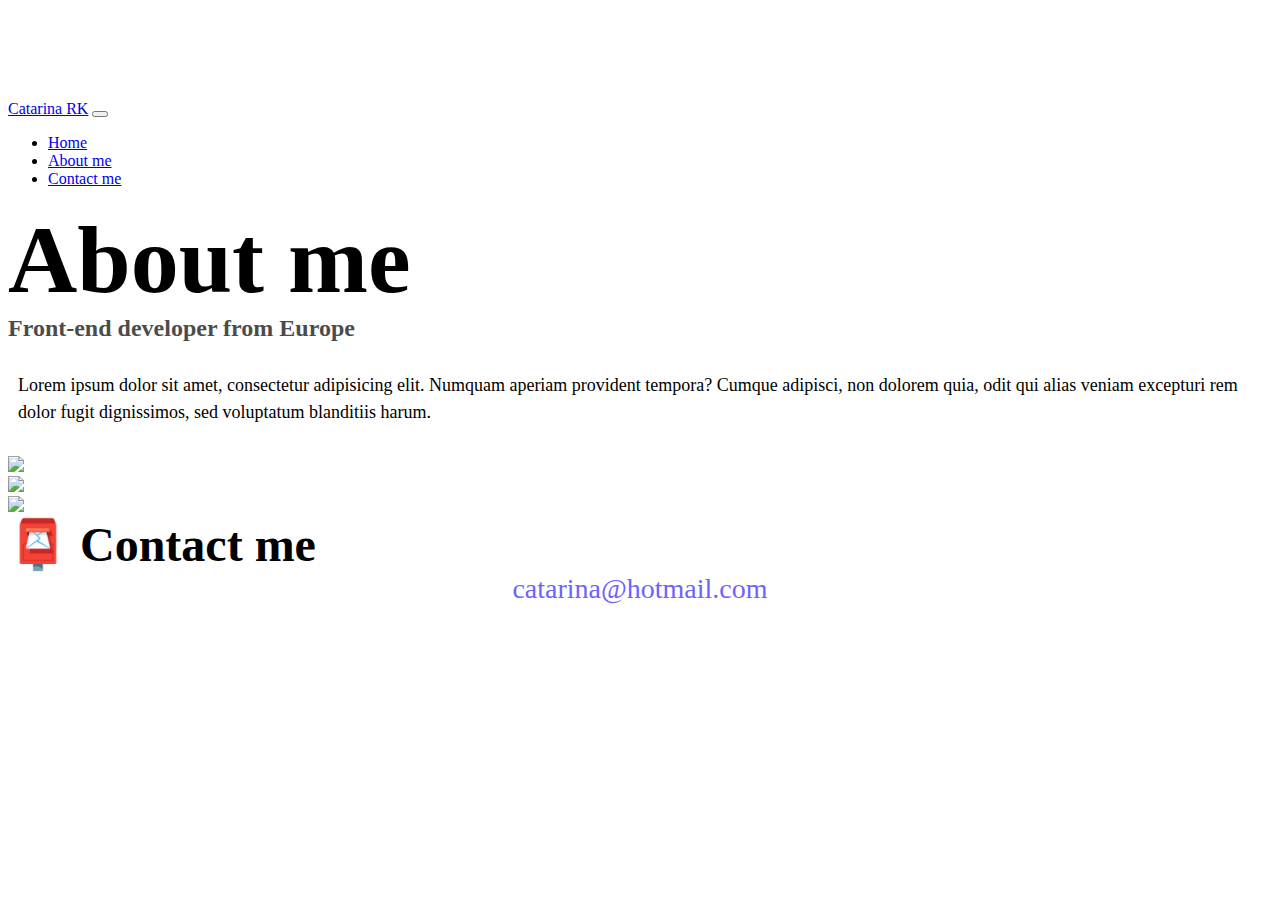
==== about.html @ c9a184f8 "Implementation of sandbox code into VS Code" ====
<!DOCTYPE html>
<html lang="en">
  <head>
    <meta charset="UTF-8" />
    <meta http-equiv="X-UA-Compatible" content="IE=edge" />
    <meta name="viewport" content="width=device-width, initial-scale=1.0" />
    <link
      href="https://cdn.jsdelivr.net/npm/bootstrap@5.0.0-beta2/dist/css/bootstrap.min.css"
      rel="stylesheet"
      integrity="sha384-BmbxuPwQa2lc/FVzBcNJ7UAyJxM6wuqIj61tLrc4wSX0szH/Ev+nYRRuWlolflfl"
      crossorigin="anonymous"
    />
    <script
      src="https://cdn.jsdelivr.net/npm/bootstrap@5.0.0-beta2/dist/js/bootstrap.bundle.min.js"
      integrity="sha384-b5kHyXgcpbZJO/tY9Ul7kGkf1S0CWuKcCD38l8YkeH8z8QjE0GmW1gYU5S9FOnJ0"
      crossorigin="anonymous"
    ></script>
    <link rel="stylesheet" href="/css/styles.css" />
    <title>About Catarina RK</title>
  </head>
  <body>
    <nav class="navbar navbar-expand-lg navbar-light bg-light fixed-top">
      <div class="container">
        <a class="navbar-brand" href="index.html">Catarina RK</a>
        <button
          class="navbar-toggler"
          type="button"
          data-bs-toggle="collapse"
          data-bs-target="#navbarNav"
          aria-controls="navbarNav"
          aria-expanded="false"
          aria-label="Toggle navigation"
        >
          <span class="navbar-toggler-icon"></span>
        </button>
        <div class="collapse navbar-collapse" id="navbarNav">
          <ul class="navbar-nav">
            <li class="nav-item">
              <a class="nav-link" aria-current="page" href="index.html">Home</a>
            </li>
            <li class="nav-item">
              <a class="nav-link active" href="about.html">About me</a>
            </li>
            <li class="nav-item">
              <a class="nav-link" href="about.html#contact">Contact me</a>
            </li>
          </ul>
        </div>
      </div>
    </nav>
    <h1 class="text-center">About me</h1>
    <h3 class="text-center">Front-end developer from Europe</h3>
    <div class="about-paragraphs text-center">
      <p>
        Lorem ipsum dolor sit amet, consectetur adipisicing elit. Numquam
        aperiam provident tempora? Cumque adipisci, non dolorem quia, odit qui
        alias veniam excepturi rem dolor fugit dignissimos, sed voluptatum
        blanditiis harum.
      </p>
    </div>
    <div class="container">
      <div class="row">
        <div class="col-sm-4">
          <img src="https://t2z1k.csb.app/images/yoga.png" class="img-fluid p-2 shadow rounded" />
        </div>
        <div class="col-sm-4">
          <img src="https://t2z1k.csb.app/images/weather.png" class="img-fluid p-2 shadow rounded" />
        </div>
        <div class="col-sm-4">
          <img src="https://t2z1k.csb.app/images/yogurt.png" class="img-fluid p-2 shadow rounded" />
        </div>
      </div>
    </div>
    <div id="contact" class="mt-5">
      <h2 class="text-center">📮 Contact me</h2>
      <a href="mailto:catarina@hotmail.com" class="email-link"> catarina@hotmail.com </a>
    </div>
  </body>
</html>
---- css/styles.css ----
:root {
  --primary-color: #6c63ff;
  --secondary-color: #f5f2fe;
  --box-shadow: 0 5px 10px rgba(0, 0, 0, 0.3);
}

body {
  margin-top: 100px;
}

h1,
h2,
h3 {
  margin: 0;
}

h1 {
  font-size: 96px;
}

h2 {
  font-size: 48px;
}

h3 {
  font-size: 24px;
  opacity: 0.7;
}

p {
  font-size: 18px;
  line-height: 1.5;
}

.navigation-links {
  display: flex;
  margin-top: 40px;
  justify-content: center;
}

.navigation-links a {
  margin: 20px;
}

.primary-link {
  border-radius: 4px;
  padding: 20px 15px;
  text-decoration: none;
  text-transform: capitalize;
  background: var(--primary-color);
  box-shadow: var(--box-shadow);
  color: white;
}

.secondary-link {
  border-radius: 4px;
  padding: 20px 15px;
  text-decoration: none;
  text-transform: capitalize;
  color: var(--primary-color);
  border: 1px solid var(--primary-color);
}

.homepage-link {
  color: var(--primary-color);
  text-align: center;
  display: block;
}

.about-paragraphs {
  margin: 30px 0;
}

.about-paragraphs p {
  margin: 10px;
}

.email-link {
  display: flex;
  justify-content: center;
  color: var(--primary-color);
  font-size: 28px;
  text-decoration: none;
}

.email-link:hover {
  text-decoration: underline;
}
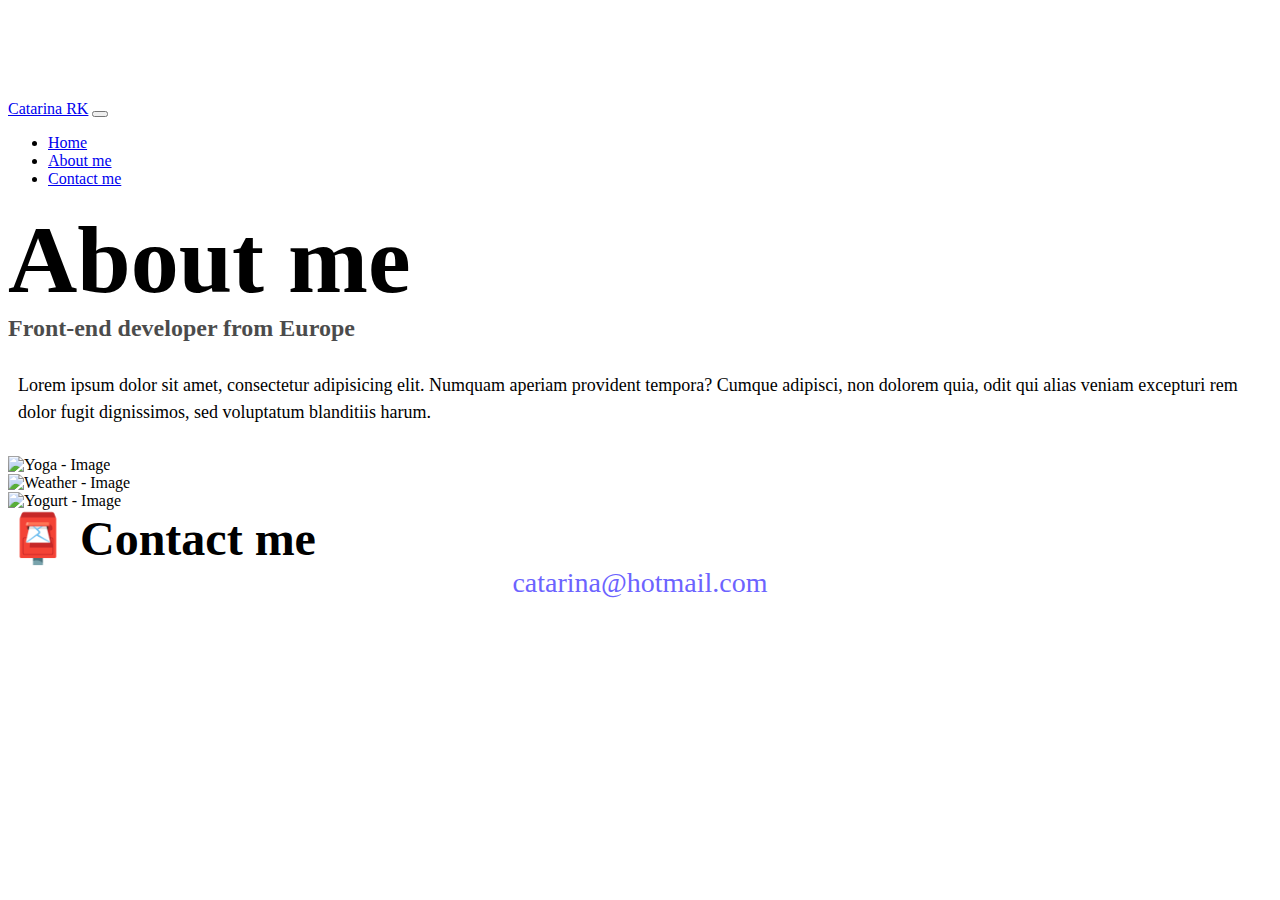
==== commit 57804838: "Made more SEO friendly" ====
--- a/about.html
+++ b/about.html
@@ -15,6 +15,8 @@
       integrity="sha384-b5kHyXgcpbZJO/tY9Ul7kGkf1S0CWuKcCD38l8YkeH8z8QjE0GmW1gYU5S9FOnJ0"
       crossorigin="anonymous"
     ></script>
+    <meta name="description"  content="Here is a summary of my projects so far. Don't hesitate to contact me!" />
+</head>
     <link rel="stylesheet" href="/css/styles.css" />
     <title>About Catarina RK</title>
   </head>
@@ -36,13 +38,13 @@
         <div class="collapse navbar-collapse" id="navbarNav">
           <ul class="navbar-nav">
             <li class="nav-item">
-              <a class="nav-link" aria-current="page" href="index.html">Home</a>
+              <a class="nav-link" aria-current="page" href="index.html" title="Home - Link">Home</a>
             </li>
             <li class="nav-item">
-              <a class="nav-link active" href="about.html">About me</a>
+              <a class="nav-link active" href="about.html" title="About me - Button">About me</a>
             </li>
             <li class="nav-item">
-              <a class="nav-link" href="about.html#contact">Contact me</a>
+              <a class="nav-link" href="about.html#contact" title="Contact me - Button">Contact me</a>
             </li>
           </ul>
         </div>
@@ -61,19 +63,19 @@
     <div class="container">
       <div class="row">
         <div class="col-sm-4">
-          <img src="https://t2z1k.csb.app/images/yoga.png" class="img-fluid p-2 shadow rounded" />
+          <img src="https://t2z1k.csb.app/images/yoga.png" class="img-fluid p-2 shadow rounded" alt="Yoga - Image"/>
         </div>
         <div class="col-sm-4">
-          <img src="https://t2z1k.csb.app/images/weather.png" class="img-fluid p-2 shadow rounded" />
+          <img src="https://t2z1k.csb.app/images/weather.png" class="img-fluid p-2 shadow rounded" alt="Weather - Image"/>
         </div>
         <div class="col-sm-4">
-          <img src="https://t2z1k.csb.app/images/yogurt.png" class="img-fluid p-2 shadow rounded" />
+          <img src="https://t2z1k.csb.app/images/yogurt.png" class="img-fluid p-2 shadow rounded" alt="Yogurt - Image"/>
         </div>
       </div>
     </div>
     <div id="contact" class="mt-5">
       <h2 class="text-center">📮 Contact me</h2>
-      <a href="mailto:catarina@hotmail.com" class="email-link"> catarina@hotmail.com </a>
+      <a href="mailto:catarina@hotmail.com" class="email-link" title="Mail link"> catarina@hotmail.com </a>
     </div>
   </body>
 </html>
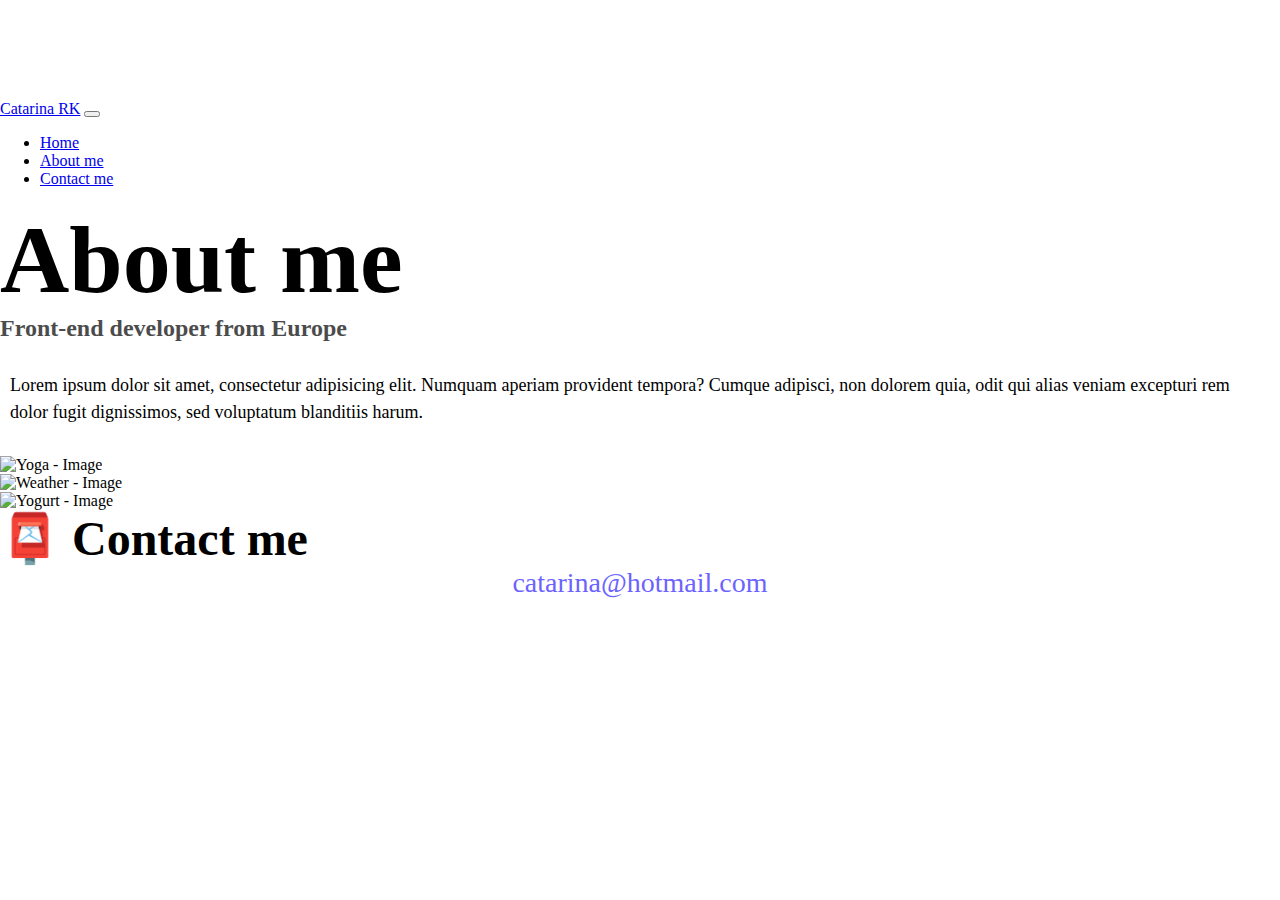
==== commit 0084f316: "Made website more responsive" ====
--- a/about.html
+++ b/about.html
@@ -63,13 +63,13 @@
     <div class="container">
       <div class="row">
         <div class="col-sm-4">
-          <img src="https://t2z1k.csb.app/images/yoga.png" class="img-fluid p-2 shadow rounded" alt="Yoga - Image"/>
+          <img src="https://t2z1k.csb.app/images/yoga.png" class="img-fluid p-2 mb-4 shadow rounded" alt="Yoga - Image"/>
         </div>
         <div class="col-sm-4">
-          <img src="https://t2z1k.csb.app/images/weather.png" class="img-fluid p-2 shadow rounded" alt="Weather - Image"/>
+          <img src="https://t2z1k.csb.app/images/weather.png" class="img-fluid p-2 mb-4 shadow rounded" alt="Weather - Image"/>
         </div>
         <div class="col-sm-4">
-          <img src="https://t2z1k.csb.app/images/yogurt.png" class="img-fluid p-2 shadow rounded" alt="Yogurt - Image"/>
+          <img src="https://t2z1k.csb.app/images/yogurt.png" class="img-fluid p-2 mb-4 shadow rounded" alt="Yogurt - Image"/>
         </div>
       </div>
     </div>
--- a/css/styles.css
+++ b/css/styles.css
@@ -5,7 +5,7 @@
 }
 
 body {
-  margin-top: 100px;
+  margin: 100px 0;
 }
 
 h1,
@@ -32,6 +32,8 @@
   line-height: 1.5;
 }
 
+
+
 .navigation-links {
   display: flex;
   margin-top: 40px;
@@ -50,6 +52,10 @@
   background: var(--primary-color);
   box-shadow: var(--box-shadow);
   color: white;
+}
+
+.primary-link:hover {
+    color:white;
 }
 
 .secondary-link {
@@ -86,3 +92,29 @@
 .email-link:hover {
   text-decoration: underline;
 }
+
+@media (max-width: 576px) { 
+  h1{
+    font-size: 48px;
+    line-height:1.5;
+  }
+
+  h2 {
+      font-size: 32px;
+      text-align: center;
+  }
+
+  p {
+      text-align: center;
+  }
+
+  .project-link {
+      display: block;
+      text-align: center;
+      margin: 0 20px;
+  }
+}
+
+
+
+
